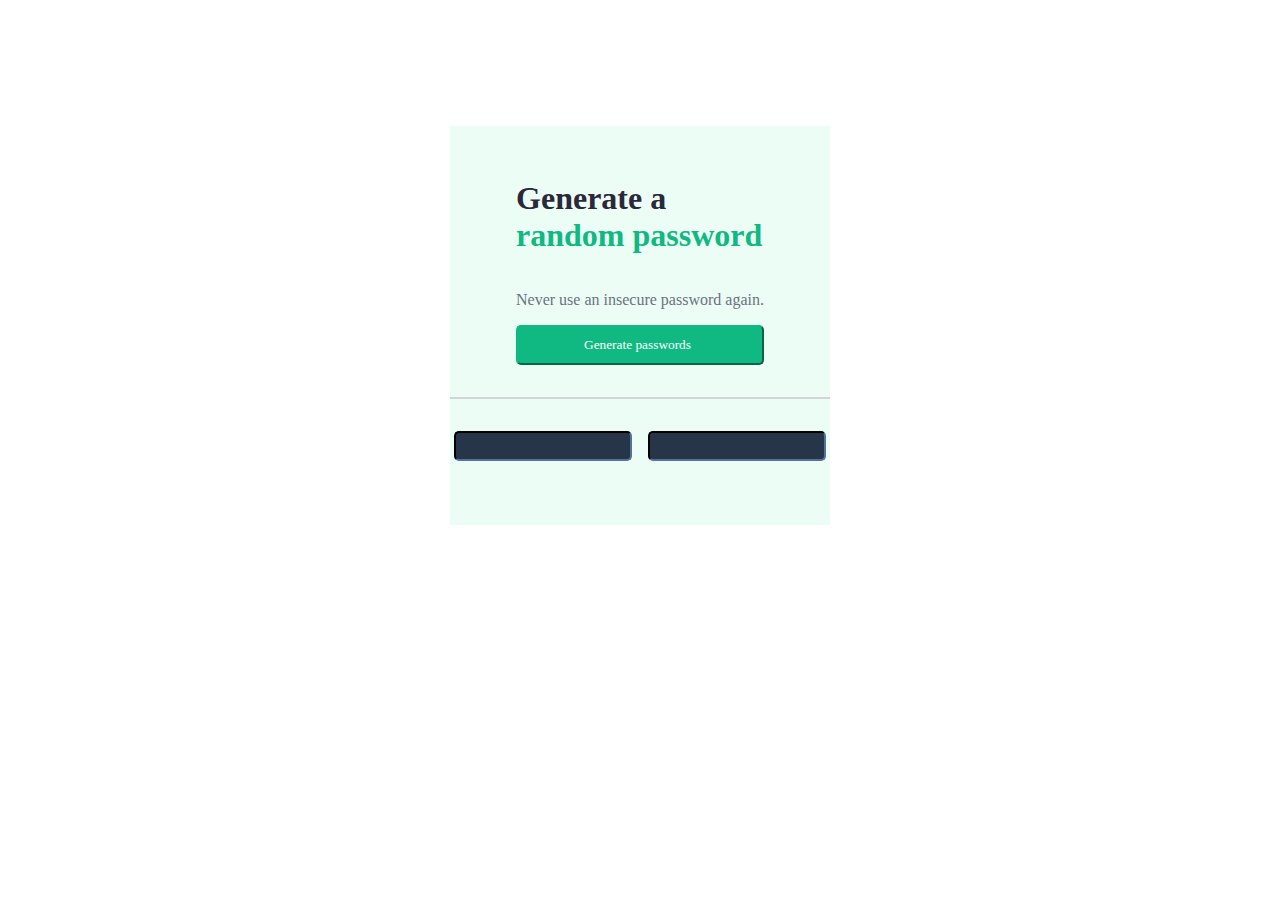
==== index.html @ ae81c024 "Changes to use flex instead of pixels" ====
<html>

<head>
    <title>Password Generator</title>
    <link href="../css/index.css" rel="stylesheet">
</head>

<body>
    <div class="parentContainer">
        <div class="container1">
            <h1 class="heading">Generate a <br><span>random password</span></h1>
            <p class="text">Never use an insecure password again.</p>
            <button class="passwordBtn" id="password-btn">Generate passwords</button>
        </div>
        <div class="lane"></div>
        <div class="container2">
            <input class="leftPassword" id="left-password-el">
            <input class="rightPassword" id="right-password-el">
        </div>
    </div>
    <script src="../js/index.js"></script>
</body>

</html>
---- css/index.css ----
.parentContainer {
    display: flex;
    align-self: center;
    background: #ECFDF5;
    flex-direction: column;
    width: 30%;
    margin-left: 35%;
    margin-top: 10%;
}

.container1 {
    display: flex;
    align-self: center;
    flex-direction: column;
    margin-top: 2rem;
}

.container1>.heading {
    font-family: 'Karla';
    color: #2B283A;
}

.container1>.heading>span {
    color: #10B981;
}

.container1>.text {
    font-family: 'Inter';
    color: #6B7280;
}

.container1>.passwordBtn {
    padding: 10px 20px 10px 15px;
    background: #10B981;
    border-radius: 5px;
    border-color: #10B981;
    font-family: 'Inter';
    color: #FFFFFF;
}

.container2 {
    display: flex;
    align-self: center;
    gap: 1rem;
    margin-bottom: 4rem;
}

.container2>.leftPassword {
    padding: 5px;
    background: #273549;
    border-radius: 5px;
    border-color: #273549;
    font-family: 'Inter';
    text-align: center;
    color: #5DEF92;
}

.container2>.rightPassword {
    padding: 5px;
    background: #273549;
    border-radius: 5px;
    border-color: #273549;
    font-family: 'Inter';
    text-align: center;
    color: #5DEF92;
}

.lane {
    margin-top: 2rem;
    margin-bottom: 2rem;
    border: 1px solid #D5D4D8;
}
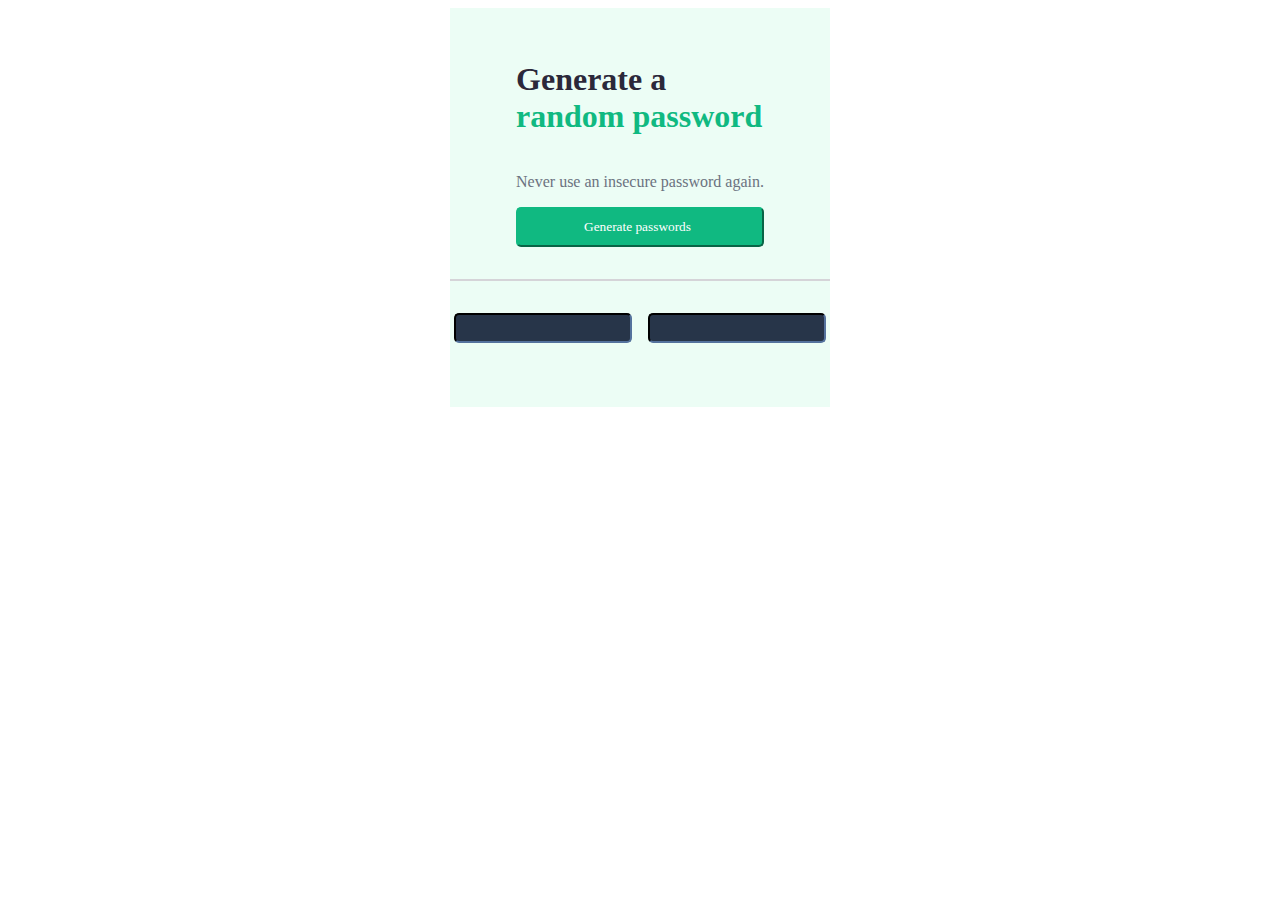
==== commit 40feb6a2: "Css changes" ====
--- a/index.html
+++ b/index.html
@@ -14,8 +14,8 @@
         </div>
         <div class="lane"></div>
         <div class="container2">
-            <input class="leftPassword" id="left-password-el">
-            <input class="rightPassword" id="right-password-el">
+            <input class="password" id="left-password-el">
+            <input class="password" id="right-password-el">
         </div>
     </div>
     <script src="../js/index.js"></script>
--- a/css/index.css
+++ b/css/index.css
@@ -1,11 +1,9 @@
 .parentContainer {
     display: flex;
-    align-self: center;
     background: #ECFDF5;
     flex-direction: column;
     width: 30%;
-    margin-left: 35%;
-    margin-top: 10%;
+    margin: auto;
 }
 
 .container1 {
@@ -15,21 +13,21 @@
     margin-top: 2rem;
 }
 
-.container1>.heading {
+.heading {
     font-family: 'Karla';
     color: #2B283A;
 }
 
-.container1>.heading>span {
+.heading>span {
     color: #10B981;
 }
 
-.container1>.text {
+.text {
     font-family: 'Inter';
     color: #6B7280;
 }
 
-.container1>.passwordBtn {
+.passwordBtn {
     padding: 10px 20px 10px 15px;
     background: #10B981;
     border-radius: 5px;
@@ -45,17 +43,7 @@
     margin-bottom: 4rem;
 }
 
-.container2>.leftPassword {
-    padding: 5px;
-    background: #273549;
-    border-radius: 5px;
-    border-color: #273549;
-    font-family: 'Inter';
-    text-align: center;
-    color: #5DEF92;
-}
-
-.container2>.rightPassword {
+.password {
     padding: 5px;
     background: #273549;
     border-radius: 5px;
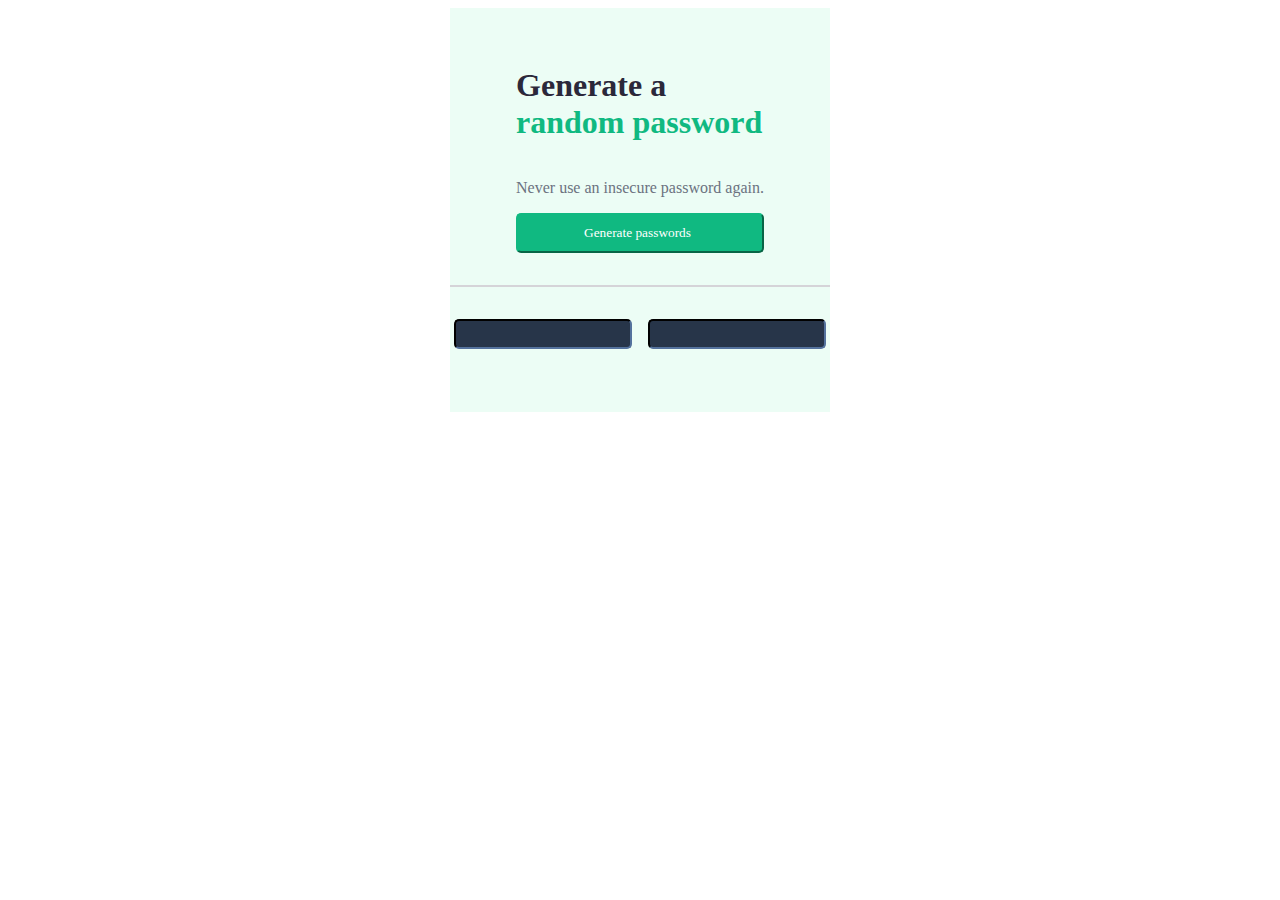
==== commit b9eb8c2c: "added root contaier" ====
--- a/index.html
+++ b/index.html
@@ -6,16 +6,18 @@
 </head>
 
 <body>
-    <div class="parentContainer">
-        <div class="container1">
-            <h1 class="heading">Generate a <br><span>random password</span></h1>
-            <p class="text">Never use an insecure password again.</p>
-            <button class="passwordBtn" id="password-btn">Generate passwords</button>
-        </div>
-        <div class="lane"></div>
-        <div class="container2">
-            <input class="password" id="left-password-el">
-            <input class="password" id="right-password-el">
+    <div class="rootContainer">
+        <div class="parentContainer">
+            <div class="container1">
+                <h1 class="heading">Generate a <br><span>random password</span></h1>
+                <p class="text">Never use an insecure password again.</p>
+                <button class="passwordBtn" id="password-btn">Generate passwords</button>
+            </div>
+            <div class="lane"></div>
+            <div class="container2">
+                <input class="password" id="left-password-el">
+                <input class="password" id="right-password-el">
+            </div>
         </div>
     </div>
     <script src="../js/index.js"></script>
--- a/css/index.css
+++ b/css/index.css
@@ -1,16 +1,21 @@
+.rootContainer {
+    display: flex;
+    align-items: center;
+    justify-content: center;
+}
+
 .parentContainer {
+    padding: 3% 0 5%;
     display: flex;
     background: #ECFDF5;
     flex-direction: column;
     width: 30%;
-    margin: auto;
 }
 
 .container1 {
     display: flex;
     align-self: center;
     flex-direction: column;
-    margin-top: 2rem;
 }
 
 .heading {
@@ -40,7 +45,6 @@
     display: flex;
     align-self: center;
     gap: 1rem;
-    margin-bottom: 4rem;
 }
 
 .password {
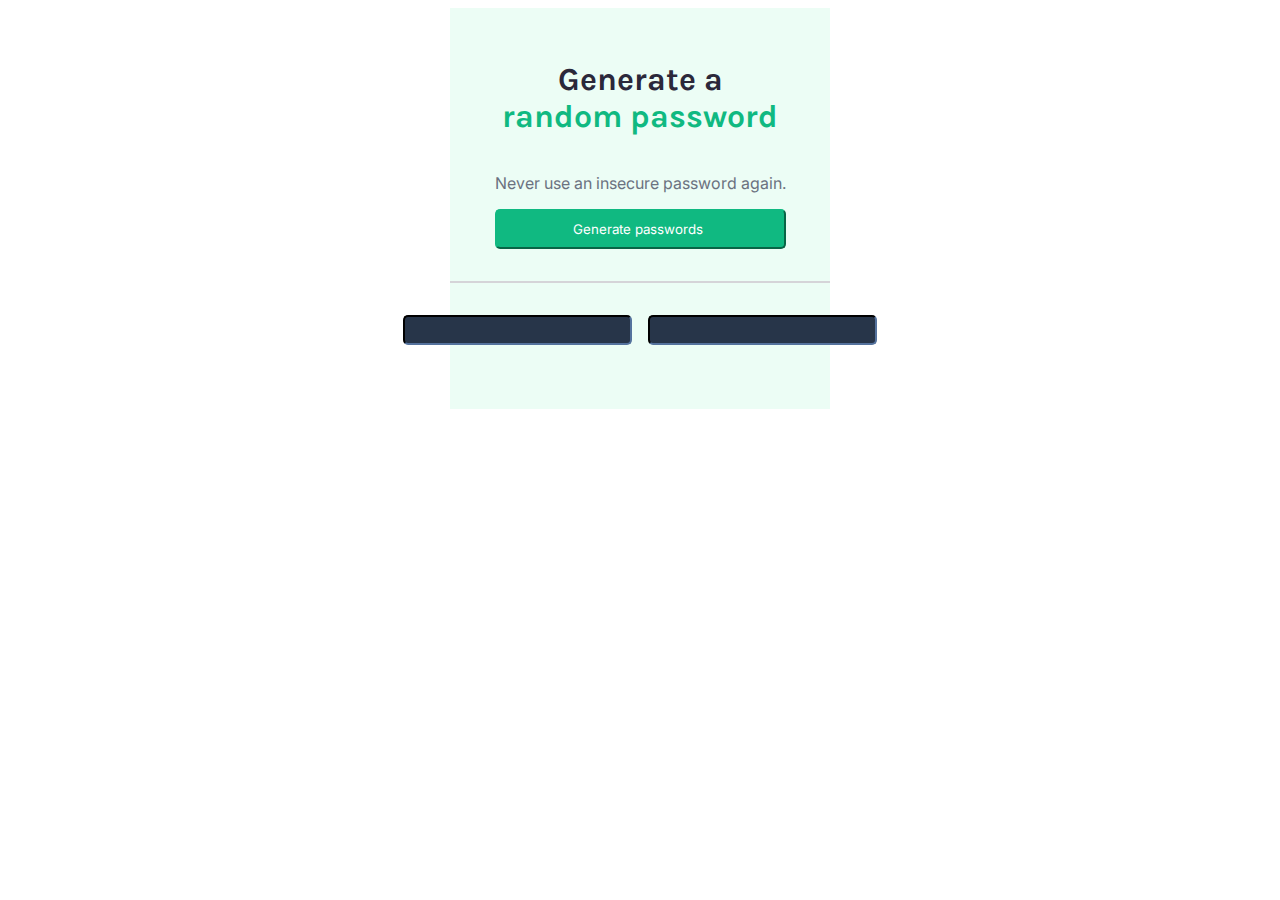
==== commit 2d611a1f: "added some design changes" ====
--- a/index.html
+++ b/index.html
@@ -1,26 +1,30 @@
 <html>
+  <head>
+    <title>Password Generator</title>
+    <link rel="preconnect" href="https://fonts.googleapis.com" />
+    <link rel="preconnect" href="https://fonts.gstatic.com" crossorigin />
+    <link
+      href="https://fonts.googleapis.com/css2?family=Inter&family=Karla&display=swap"
+      rel="stylesheet"
+    />
+    <link href="../css/index.css" rel="stylesheet" />
+  </head>
 
-<head>
-    <title>Password Generator</title>
-    <link href="../css/index.css" rel="stylesheet">
-</head>
-
-<body>
-    <div class="rootContainer">
-        <div class="parentContainer">
-            <div class="container1">
-                <h1 class="heading">Generate a <br><span>random password</span></h1>
-                <p class="text">Never use an insecure password again.</p>
-                <button class="passwordBtn" id="password-btn">Generate passwords</button>
-            </div>
-            <div class="lane"></div>
-            <div class="container2">
-                <input class="password" id="left-password-el">
-                <input class="password" id="right-password-el">
-            </div>
-        </div>
+  <body>
+    <div class="parentContainer">
+      <div class="container1">
+        <h1 class="heading">Generate a <br /><span>random password</span></h1>
+        <p class="text">Never use an insecure password again.</p>
+        <button class="passwordBtn" id="password-btn">
+          Generate passwords
+        </button>
+      </div>
+      <div class="lane"></div>
+      <div class="container2">
+        <input class="password" id="left-password-el" />
+        <input class="password" id="right-password-el" />
+      </div>
     </div>
     <script src="../js/index.js"></script>
-</body>
-
-</html>+  </body>
+</html>
--- a/css/index.css
+++ b/css/index.css
@@ -1,64 +1,60 @@
-.rootContainer {
-    display: flex;
-    align-items: center;
-    justify-content: center;
-}
-
 .parentContainer {
-    padding: 3% 0 5%;
-    display: flex;
-    background: #ECFDF5;
-    flex-direction: column;
-    width: 30%;
+  padding: 2rem 0 4rem;
+  display: flex;
+  background: #ecfdf5;
+  flex-direction: column;
+  width: 30%;
+  margin: auto;
 }
 
 .container1 {
-    display: flex;
-    align-self: center;
-    flex-direction: column;
+  display: flex;
+  align-self: center;
+  flex-direction: column;
 }
 
 .heading {
-    font-family: 'Karla';
-    color: #2B283A;
+  font-family: "Karla", sans-serif;
+  color: #2b283a;
+  text-align: center;
 }
 
-.heading>span {
-    color: #10B981;
+.heading > span {
+  color: #10b981;
 }
 
 .text {
-    font-family: 'Inter';
-    color: #6B7280;
+  font-family: "Inter", sans-serif;
+  color: #6b7280;
 }
 
 .passwordBtn {
-    padding: 10px 20px 10px 15px;
-    background: #10B981;
-    border-radius: 5px;
-    border-color: #10B981;
-    font-family: 'Inter';
-    color: #FFFFFF;
+  padding: 10px 20px 10px 15px;
+  background: #10b981;
+  border-radius: 5px;
+  border-color: #10b981;
+  font-family: "Inter", sans-serif;
+  color: #ffffff;
+  cursor: pointer;
 }
 
 .container2 {
-    display: flex;
-    align-self: center;
-    gap: 1rem;
+  display: flex;
+  align-self: center;
+  gap: 1rem;
 }
 
 .password {
-    padding: 5px;
-    background: #273549;
-    border-radius: 5px;
-    border-color: #273549;
-    font-family: 'Inter';
-    text-align: center;
-    color: #5DEF92;
+  padding: 5px;
+  background: #273549;
+  border-radius: 5px;
+  border-color: #273549;
+  font-family: "Inter", sans-serif;
+  text-align: center;
+  color: #5def92;
 }
 
 .lane {
-    margin-top: 2rem;
-    margin-bottom: 2rem;
-    border: 1px solid #D5D4D8;
-}+  margin: 2rem 0;
+  border: 1px solid #d5d4d8;
+}
